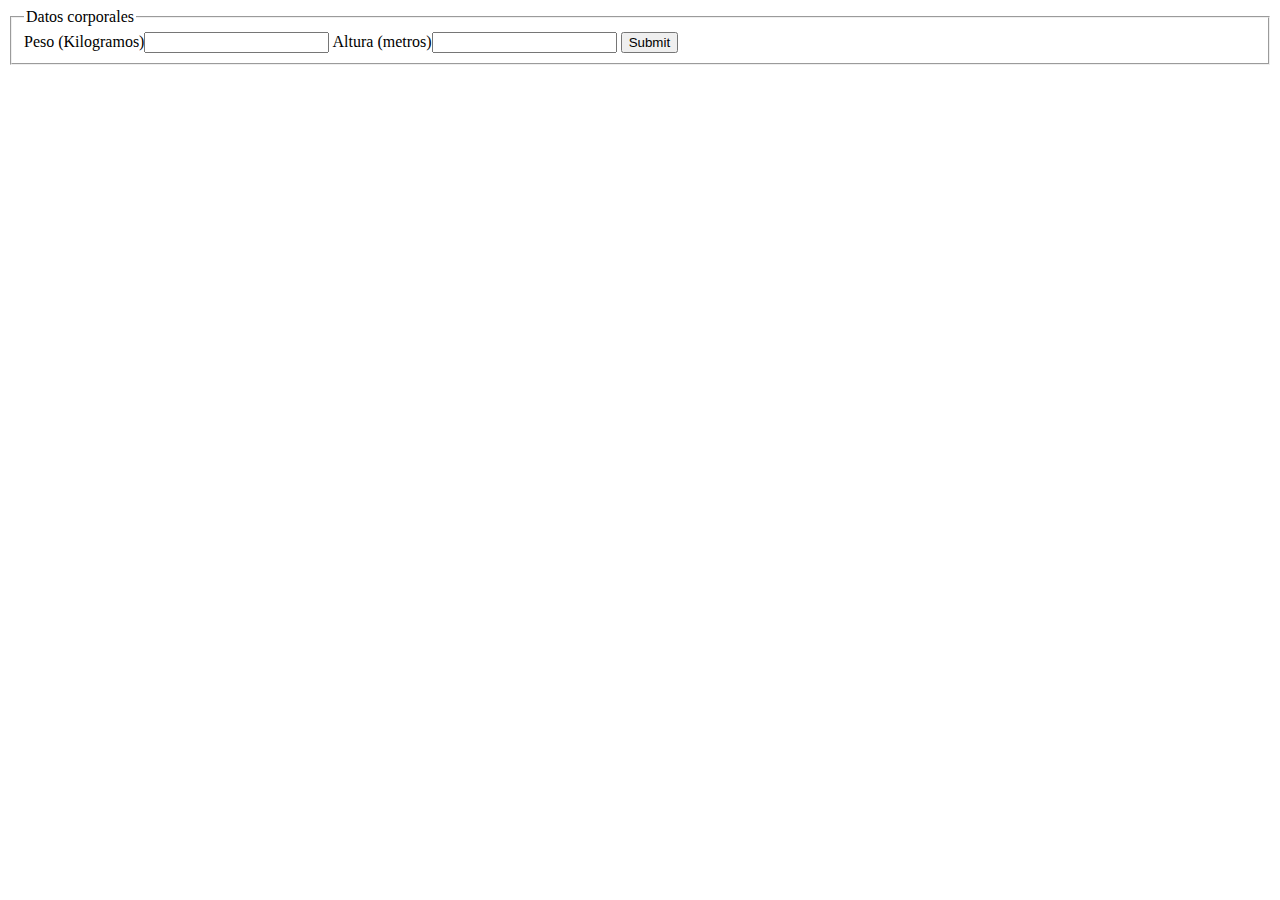
==== index.html @ c0e8dd56 "Creación del formulario y el proceso" ====
<!DOCTYPE html>
<html lang="es">
<head>
    <meta charset="UTF-8">
    <title>Formulario-Gym</title>
</head>
<body>
    <form action="proceso-formulario.php" enctype="multipart/form-data" method="post">
        <fieldset>
            <legend>Datos corporales</legend>
            <label for="peso">Peso (Kilogramos)</label><input type="text" id="peso" name="peso">
            <label for="altura">Altura (metros)</label><input type="text" id="altura" name="altura">
            <input type="submit" name="enviar" id="enviar">
        </fieldset>   
    </form>
</body>
</html>
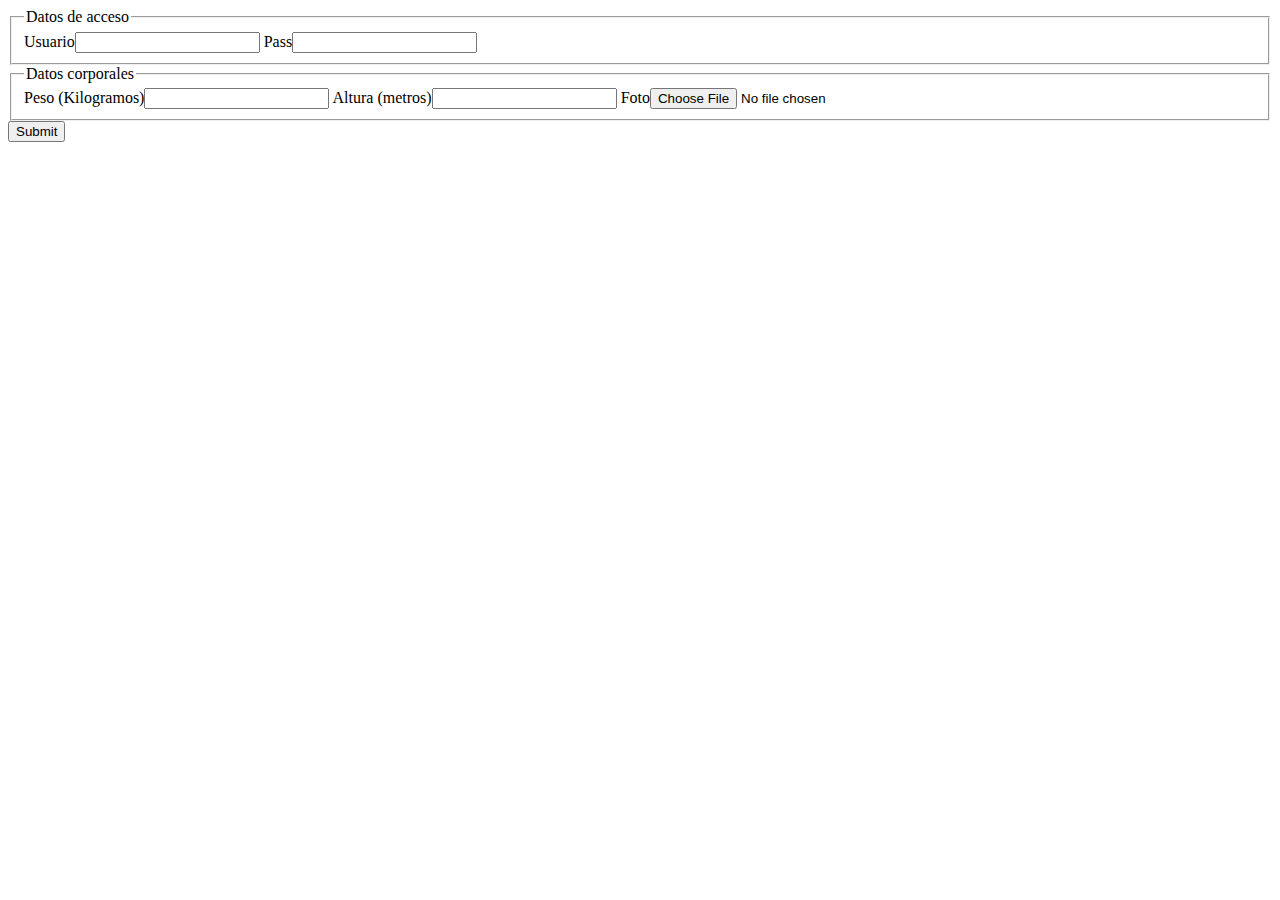
==== commit 8701939d: "Conexión con la BD" ====
--- a/index.html
+++ b/index.html
@@ -7,11 +7,17 @@
 <body>
     <form action="proceso-formulario.php" enctype="multipart/form-data" method="post">
         <fieldset>
+            <legend>Datos de acceso</legend>
+            <label for="user">Usuario</label><input type="text" id="user" name="user">
+            <label for="pass">Pass</label><input type="password" id="pass" name="pass">   
+        </fieldset>
+        <fieldset>
             <legend>Datos corporales</legend>
             <label for="peso">Peso (Kilogramos)</label><input type="text" id="peso" name="peso">
             <label for="altura">Altura (metros)</label><input type="text" id="altura" name="altura">
-            <input type="submit" name="enviar" id="enviar">
-        </fieldset>   
+            <label for="foto">Foto</label><input type="file" id="foto" name="foto">
+        </fieldset>
+        <input type="submit" name="enviar" id="enviar">   
     </form>
 </body>
 </html>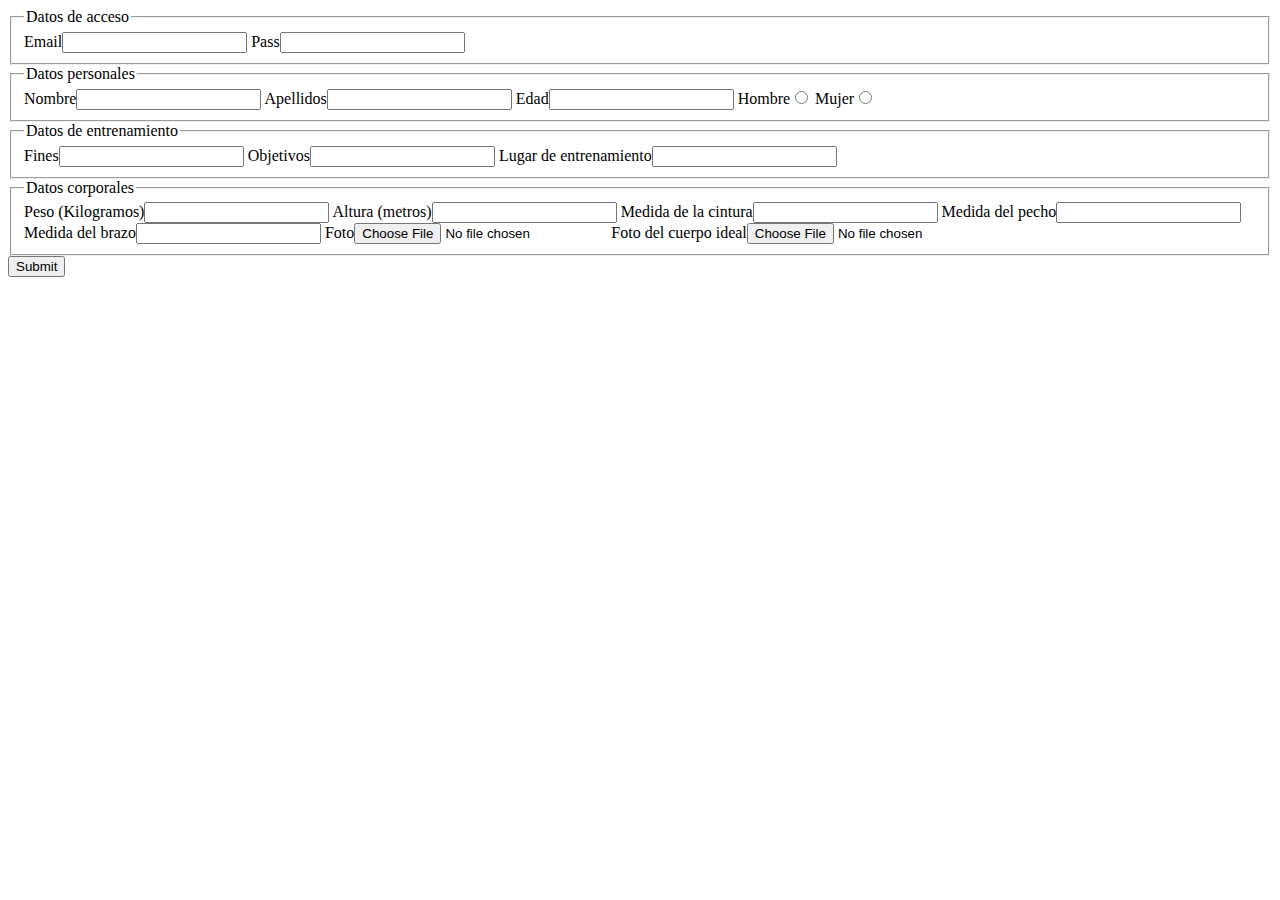
==== commit 7c715bd4: "Mejoras en el formulario" ====
--- a/index.html
+++ b/index.html
@@ -8,14 +8,32 @@
     <form action="proceso-formulario.php" enctype="multipart/form-data" method="post">
         <fieldset>
             <legend>Datos de acceso</legend>
-            <label for="user">Usuario</label><input type="text" id="user" name="user">
+            <label for="email">Email</label><input type="email" id="email" name="email">
             <label for="pass">Pass</label><input type="password" id="pass" name="pass">   
+        </fieldset>
+        <fieldset>
+            <legend>Datos personales</legend>
+            <label for="nombre">Nombre</label><input type="text" id="nombre" name="nombre">
+            <label for="apellidos">Apellidos</label><input type="text" id="apellidos" name="apellidos">
+            <label for="edad">Edad</label><input type="number" id="edad" name="edad">
+            <label for="hombre">Hombre</label><input type="radio" name="sexo" value="0" id="sexo_H">
+            <label for="mujer">Mujer</label><input type="radio" name="sexo" value="1" id="sexo_M">
+        </fieldset>
+        <fieldset>
+            <legend>Datos de entrenamiento</legend>
+            <label for="fines">Fines</label><input type="text" name="fines" id="fines">
+            <label for="objetivos">Objetivos</label><input type="text" name="objetivos" id="objetivos">
+            <label for="lugar_entrenamiento">Lugar de entrenamiento</label><input type="text" name="lugar_entrenamiento" id="lugar_entrenamiento">
         </fieldset>
         <fieldset>
             <legend>Datos corporales</legend>
             <label for="peso">Peso (Kilogramos)</label><input type="text" id="peso" name="peso">
             <label for="altura">Altura (metros)</label><input type="text" id="altura" name="altura">
+            <label for="medida_cintura">Medida de la cintura</label><input type="number" id="medida_cintura" name="medida_cintura">
+            <label for="medida_pecho">Medida del pecho</label><input type="number" id="medida_pecho" name="medida_pecho">
+            <label for="medida_brazo">Medida del brazo</label><input type="number" id="medida_brazo" name="medida_brazo">
             <label for="foto">Foto</label><input type="file" id="foto" name="foto">
+            <label for="ideal">Foto del cuerpo ideal</label><input type="file" id="ideal" name="ideal">
         </fieldset>
         <input type="submit" name="enviar" id="enviar">   
     </form>
